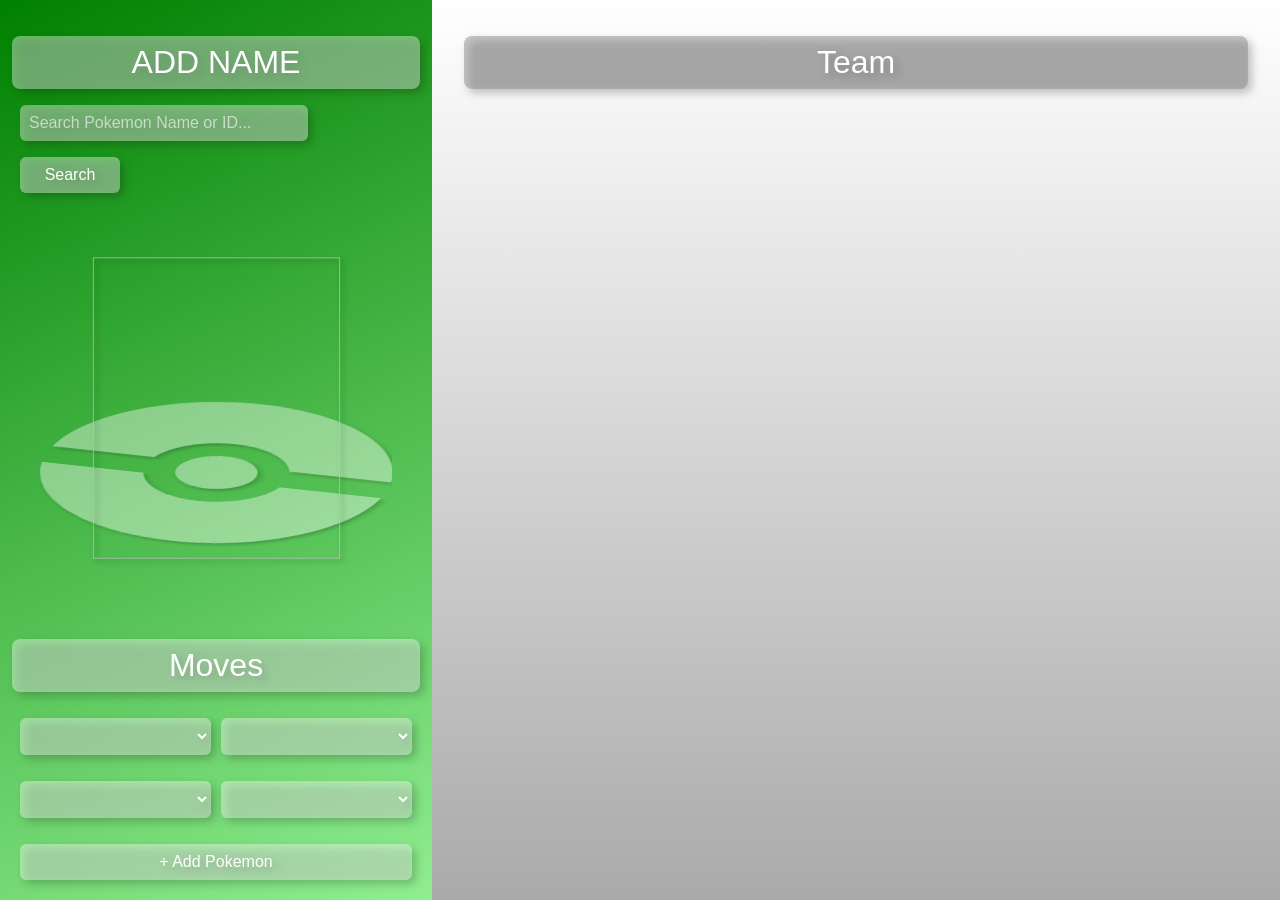
==== pokemon/index.html @ 949248d9 "pokemon" ====
<!DOCTYPE html>
<html lang="en">
<head>
    <meta charset="UTF-8">
    <meta name="viewport" content="width=device-width, initial-scale=1.0">
    <link rel="stylesheet" href="style.css">
    <title>Document</title>
</head>
<body>
    <div class="pokemon" id="pokemon-color">
        <h1 id="pokemon-name">ADD NAME</h1>
        <div class="search-container">
            <input type="text" placeholder="Search Pokemon Name or ID..." id="searchInput">
            <button id="searchBtn">Search</button>
        </div>

        

        <div class="display-container">
            <img class="circle" src="img/circle.svg">
            <img class="sprite" id="display-sprite">
        </div>
        
        <h1>Moves</h1>
        <div class="moves" id="move-container">
            <select class="move-select"></select>
            <select class="move-select"></select>
            <select class="move-select"></select>
            <select class="move-select"></select>
        </div>

        <button class="add-pokmemon">+ Add Pokemon</button>


    </div>

    <div class="team">
        <h1>Team</h1>
        <div id="members">
            
        </div>

    </div>

    <script src="script.js"></script>
</body>
</html>
---- pokemon/style.css ----
/* general */

:root {
    --bg-color-1: lightgreen;
    --bg-color-2: green;
    --font-color: white;
    --contrast-color: rgba(255, 255, 255, 0.4);
}

body{
    background-color: rgb(255, 255, 255);
    margin: 0;
    height: 100vh;
    display: flex;

    font-family:'Segoe UI', Tahoma, Geneva, Verdana, sans-serif;
    color: var(--font-color);
    
}

img{
    image-rendering: pixelated;
}

.sprite{
    filter: drop-shadow(4px 4px 4px rgba(0, 0, 0, 0.5));
}


/* pokemon */
.pokemon {
    flex: 1;
    display: flex;
    flex-direction: column;
    align-items: center;
    justify-content: flex-start;
    padding: 20px;
    overflow-y: auto;



    background: linear-gradient(-25deg, var(--bg-color-1), var(--bg-color-2));
    transition: background 0.5s ease;

    overflow-x: hidden;
}

h1{
    background-color: var(--contrast-color);
    padding: 8px;
    width: 100%;
    border: 1px;
    border-radius: 8px;

    text-align: center;
    font-weight: 300;
    margin: 16px 0 0 0 ;
    filter: drop-shadow(4px 4px 4px rgba(0, 0, 0, 0.5));


}

.display-container {
    position: relative;
    width: 90%;
    max-width: 400px;
    height: auto;
    aspect-ratio: 1 / 1;

    width: min(90%, 80vh); 
    height: min(90%, 80vh);
    overflow: hidden;
    
}

.display-container .circle,
.display-container .sprite {
    position: absolute;
    top: 0;
    left: 0;
    width: 100%;
    height: 100%;
    filter: drop-shadow(4px 4px 4px rgba(0, 0, 0, 0.5));
}

.display-container .sprite {
    z-index: 2;
    object-fit: contain; 
    transform: scale(0.7)
}

.display-container .circle {
    opacity: 0.4;
    transform:  translateY(15%) scaleY(0.40) rotate(15deg);
    
    transform-origin: center; 
}

.moves {
    display: grid;
    grid-template-columns: repeat(2, 1fr);
    grid-gap: 10px;
    width: 100%;
    margin: 10px 0;
    
}

.moves select {
    width: 100%; 
    padding: 8px;
    font-size: 1rem;
    border-radius: 6px;
    border: 1px solid transparent;
    background-color: rgb(from var(--contrast-color) r g b / 0.4);
    filter: drop-shadow(4px 4px 4px rgba(0, 0, 0, 0.5));

    margin: 16px 0 0 0 ;
        color: var(--font-color);
}
.pokemon select:focus
{
    background-color: rgb(from var(--contrast-color) r g b / 0.9);
}
.pokemon select:hover
{
    background-color: rgb(from var(--contrast-color) r g b / 0.9);
    transition: background-color 0.4s ease;
}

.pokemon input
{
    width: calc(100% - 122px); 
    padding: 8px;
    font-size: 1rem;
    border-radius: 6px;
    border: 1px solid transparent;
    background-color: rgb(from var(--contrast-color) r g b / 0.4);
    filter: drop-shadow(4px 4px 4px rgba(0, 0, 0, 0.5));

    margin: 16px 0 0 0 ;
    color: var(--font-color);
}
.pokemon input:hover
{
    background-color: rgb(from var(--contrast-color) r g b / 0.9);
    transition: background-color 0.4s ease;
}
.pokemon input::placeholder {
    color: color-mix(in srgb, var(--font-color) 60%, transparent);
}

.pokemon button
{
    width: 100px; 
    padding: 8px;
    font-size: 1rem;
    border-radius: 6px;
    border: 1px solid transparent;
    background-color: rgb(from var(--contrast-color) r g b / 0.4);
    filter: drop-shadow(4px 4px 4px rgba(0, 0, 0, 0.5));
    color: var(--font-color);
    margin: 16px 0 0 0 ;
}

.pokemon button:hover
{
    background-color: rgb(from var(--contrast-color) r g b / 0.9);
    transition: background-color 0.4s ease;
}

.pokemon .add-pokmemon
{
    width: 100%;
}

.search-container
{
    width: 100%;
}

/* team */
.team {
    background: linear-gradient(to bottom, white, rgb(170, 170, 170));
    flex: 2;
    padding: 32px;
    padding-top: 20px;
    overflow-x: hidden;
    color: white;
}

.team h1{
    background-color: rgba(132, 132, 132, 0.45);
    margin-bottom: 16px;
    width:  calc(100% - 16px); ;
}

.team #members {
    display: grid;
    grid-template-columns: repeat(2, 1fr);  
    grid-template-rows: repeat(3, 1fr);     
    gap: 20px;

    height: calc(100% - 96px); 
}

.team-member {
    background: linear-gradient(-25deg, var(--bg-color-1), var(--bg-color-2));
    filter: drop-shadow(4px 4px 4px rgba(0, 0, 0, 0.5));
    border-radius: 12px;

    padding-left: 32px;
    display: flex;
    align-items: center;
    gap: 8px;

    backdrop-filter: blur(4px);
}


/* general */

:root {
    --bg-color-1: lightgreen;
    --bg-color-2: green;
    --font-color: white;
    --contrast-color: rgba(255, 255, 255, 0.4);
}

body{
    background-color: rgb(255, 255, 255);
    margin: 0;
    height: 100vh;
    display: flex;

    font-family:'Segoe UI', Tahoma, Geneva, Verdana, sans-serif;
    color: var(--font-color);
    
}

img{
    image-rendering: pixelated;
}

.sprite{
    filter: drop-shadow(4px 4px 4px rgba(0, 0, 0, 0.5));
}


/* pokemon */
.pokemon {
    flex: 1;
    display: flex;
    flex-direction: column;
    align-items: center;
    justify-content: flex-start;
    padding: 20px;
    overflow-y: auto;



    background: linear-gradient(-25deg, var(--bg-color-1), var(--bg-color-2));
    transition: background 0.5s ease;

    overflow-x: hidden;
}

h1{
    background-color: var(--contrast-color);
    padding: 8px;
    width: 100%;
    border: 1px;
    border-radius: 8px;

    text-align: center;
    font-weight: 300;
    margin: 16px 0 0 0 ;
    filter: drop-shadow(4px 4px 4px rgba(0, 0, 0, 0.5));


}

.display-container {
    position: relative;
    width: 90%;
    max-width: 400px;
    height: auto;
    aspect-ratio: 1 / 1;

    width: min(90%, 80vh); 
    height: min(90%, 80vh);
    overflow: hidden;
    
}

.display-container .circle,
.display-container .sprite {
    position: absolute;
    top: 0;
    left: 0;
    width: 100%;
    height: 100%;
    filter: drop-shadow(4px 4px 4px rgba(0, 0, 0, 0.5));
}

.display-container .sprite {
    z-index: 2;
    object-fit: contain; 
    transform: scale(0.7)
}

.display-container .circle {
    opacity: 0.4;
    transform:  translateY(15%) scaleY(0.40) rotate(15deg);
    
    transform-origin: center; 
}

.moves {
    display: grid;
    grid-template-columns: repeat(2, 1fr);
    grid-gap: 10px;
    width: 100%;
    margin: 10px 0;
    
}

.moves select {
    width: 100%; 
    padding: 8px;
    font-size: 1rem;
    border-radius: 6px;
    border: 1px solid transparent;
    background-color: rgb(from var(--contrast-color) r g b / 0.4);
    filter: drop-shadow(4px 4px 4px rgba(0, 0, 0, 0.5));

    margin: 16px 0 0 0 ;
        color: var(--font-color);
}
.pokemon select:focus
{
    background-color: rgb(from var(--contrast-color) r g b / 0.9);
}
.pokemon select:hover
{
    background-color: rgb(from var(--contrast-color) r g b / 0.9);
    transition: background-color 0.4s ease;
}

.pokemon input
{
    width: calc(100% - 122px); 
    padding: 8px;
    font-size: 1rem;
    border-radius: 6px;
    border: 1px solid transparent;
    background-color: rgb(from var(--contrast-color) r g b / 0.4);
    filter: drop-shadow(4px 4px 4px rgba(0, 0, 0, 0.5));

    margin: 16px 0 0 0 ;
    color: var(--font-color);
}
.pokemon input:hover
{
    background-color: rgb(from var(--contrast-color) r g b / 0.9);
    transition: background-color 0.4s ease;
}
.pokemon input::placeholder {
    color: color-mix(in srgb, var(--font-color) 60%, transparent);
}

.pokemon button
{
    width: 100px; 
    padding: 8px;
    font-size: 1rem;
    border-radius: 6px;
    border: 1px solid transparent;
    background-color: rgb(from var(--contrast-color) r g b / 0.4);
    filter: drop-shadow(4px 4px 4px rgba(0, 0, 0, 0.5));
    color: var(--font-color);
    margin: 16px 0 0 0 ;
}

.pokemon button:hover
{
    background-color: rgb(from var(--contrast-color) r g b / 0.9);
    transition: background-color 0.4s ease;
}

.pokemon .add-pokmemon
{
    width: 100%;
}

.search-container
{
    width: 100%;
}

/* team */
.team {
    background: linear-gradient(to bottom, white, rgb(170, 170, 170));
    flex: 2;
    padding: 32px;
    padding-top: 20px;
    overflow-x: hidden;
    color: white;
}

.team h1{
    background-color: rgba(132, 132, 132, 0.45);
    margin-bottom: 16px;
    width:  calc(100% - 16px); ;
}

.team #members {
    display: grid;
    grid-template-columns: repeat(2, 1fr);  
    grid-template-rows: repeat(3, 1fr);     
    gap: 20px;

    height: calc(100% - 96px); 
}

.team-member {
    background: linear-gradient(-25deg, var(--bg-color-1), var(--bg-color-2));
    filter: drop-shadow(4px 4px 4px rgba(0, 0, 0, 0.5));
    border-radius: 12px;

    padding-left: 32px;
    display: flex;
    align-items: center;
    gap: 8px;

    backdrop-filter: blur(4px);
}


/* general */

:root {
    --bg-color-1: lightgreen;
    --bg-color-2: green;
    --font-color: white;
    --contrast-color: rgba(255, 255, 255, 0.4);
}

body{
    background-color: rgb(255, 255, 255);
    margin: 0;
    height: 100vh;
    display: flex;

    font-family:'Segoe UI', Tahoma, Geneva, Verdana, sans-serif;
    color: var(--font-color);
    
}

img{
    image-rendering: pixelated;
}

.sprite{
    filter: drop-shadow(4px 4px 4px rgba(0, 0, 0, 0.5));
}


/* pokemon */
.pokemon {
    flex: 1;
    display: flex;
    flex-direction: column;
    align-items: center;
    justify-content: flex-start;
    padding: 20px;
    overflow-y: auto;



    background: linear-gradient(-25deg, var(--bg-color-1), var(--bg-color-2));
    transition: background 0.5s ease;

    overflow-x: hidden;
}

h1{
    background-color: var(--contrast-color);
    padding: 8px;
    width: 100%;
    border: 1px;
    border-radius: 8px;

    text-align: center;
    font-weight: 300;
    margin: 16px 0 0 0 ;
    filter: drop-shadow(4px 4px 4px rgba(0, 0, 0, 0.5));


}

.display-container {
    position: relative;
    width: 90%;
    max-width: 400px;
    height: auto;
    aspect-ratio: 1 / 1;

    width: min(90%, 80vh); 
    height: min(90%, 80vh);
    overflow: hidden;
    
}

.display-container .circle,
.display-container .sprite {
    position: absolute;
    top: 0;
    left: 0;
    width: 100%;
    height: 100%;
    filter: drop-shadow(4px 4px 4px rgba(0, 0, 0, 0.5));
}

.display-container .sprite {
    z-index: 2;
    object-fit: contain; 
    transform: scale(0.7)
}

.display-container .circle {
    opacity: 0.4;
    transform:  translateY(15%) scaleY(0.40) rotate(15deg);
    
    transform-origin: center; 
}

.moves {
    display: grid;
    grid-template-columns: repeat(2, 1fr);
    grid-gap: 10px;
    width: 100%;
    margin: 10px 0;
    
}

.moves select {
    width: 100%; 
    padding: 8px;
    font-size: 1rem;
    border-radius: 6px;
    border: 1px solid transparent;
    background-color: rgb(from var(--contrast-color) r g b / 0.4);
    filter: drop-shadow(4px 4px 4px rgba(0, 0, 0, 0.5));

    margin: 16px 0 0 0 ;
        color: var(--font-color);
}
.pokemon select:focus
{
    background-color: rgb(from var(--contrast-color) r g b / 0.9);
}
.pokemon select:hover
{
    background-color: rgb(from var(--contrast-color) r g b / 0.9);
    transition: background-color 0.4s ease;
}

.pokemon input
{
    width: calc(100% - 122px); 
    padding: 8px;
    font-size: 1rem;
    border-radius: 6px;
    border: 1px solid transparent;
    background-color: rgb(from var(--contrast-color) r g b / 0.4);
    filter: drop-shadow(4px 4px 4px rgba(0, 0, 0, 0.5));

    margin: 16px 0 0 0 ;
    color: var(--font-color);
}
.pokemon input:hover
{
    background-color: rgb(from var(--contrast-color) r g b / 0.9);
    transition: background-color 0.4s ease;
}
.pokemon input::placeholder {
    color: color-mix(in srgb, var(--font-color) 60%, transparent);
}

.pokemon button
{
    width: 100px; 
    padding: 8px;
    font-size: 1rem;
    border-radius: 6px;
    border: 1px solid transparent;
    background-color: rgb(from var(--contrast-color) r g b / 0.4);
    filter: drop-shadow(4px 4px 4px rgba(0, 0, 0, 0.5));
    color: var(--font-color);
    margin: 16px 0 0 0 ;
}

.pokemon button:hover
{
    background-color: rgb(from var(--contrast-color) r g b / 0.9);
    transition: background-color 0.4s ease;
}

.pokemon .add-pokmemon
{
    width: 100%;
}

.search-container
{
    width: 100%;
}

/* team */
.team {
    background: linear-gradient(to bottom, white, rgb(170, 170, 170));
    flex: 2;
    padding: 32px;
    padding-top: 20px;
    overflow-x: hidden;
    color: white;

}

.team h1{
    background-color: rgba(132, 132, 132, 0.45);
    margin-bottom: 16px;
    width:  calc(100% - 16px); ;
}

.team #members {
    display: grid;
    grid-template-columns: repeat(2, 1fr);  
    grid-template-rows: repeat(3, 1fr);     
    gap: 20px;

    height: calc(100% - 96px); 
    padding-bottom: 20px;
    box-sizing: border-box;
}

.team-member {
    background: linear-gradient(-25deg, var(--bg-color-1), var(--bg-color-2));
    filter: drop-shadow(4px 4px 4px rgba(0, 0, 0, 0.5));
    border-radius: 12px;

    display: flex;
    align-items: center;
    gap: 16px; 
    padding: 0 12px; 
    backdrop-filter: blur(4px);
    box-sizing: border-box;
}

.team-member ul {
    display: grid;
    grid-template-columns: 1fr 1fr;
    grid-template-rows: auto auto;
    gap: 8px;
    list-style: none;
    padding: 0;
    margin: 0;
    width: 100%;
    box-sizing: border-box;
}

.team-member li {
    background-color: var(--contrast-color);
    border-radius: 8px;
    padding: 4px;
    text-align: center;
    font-weight: 300;
    box-sizing: border-box;
    width: 100%; 
}
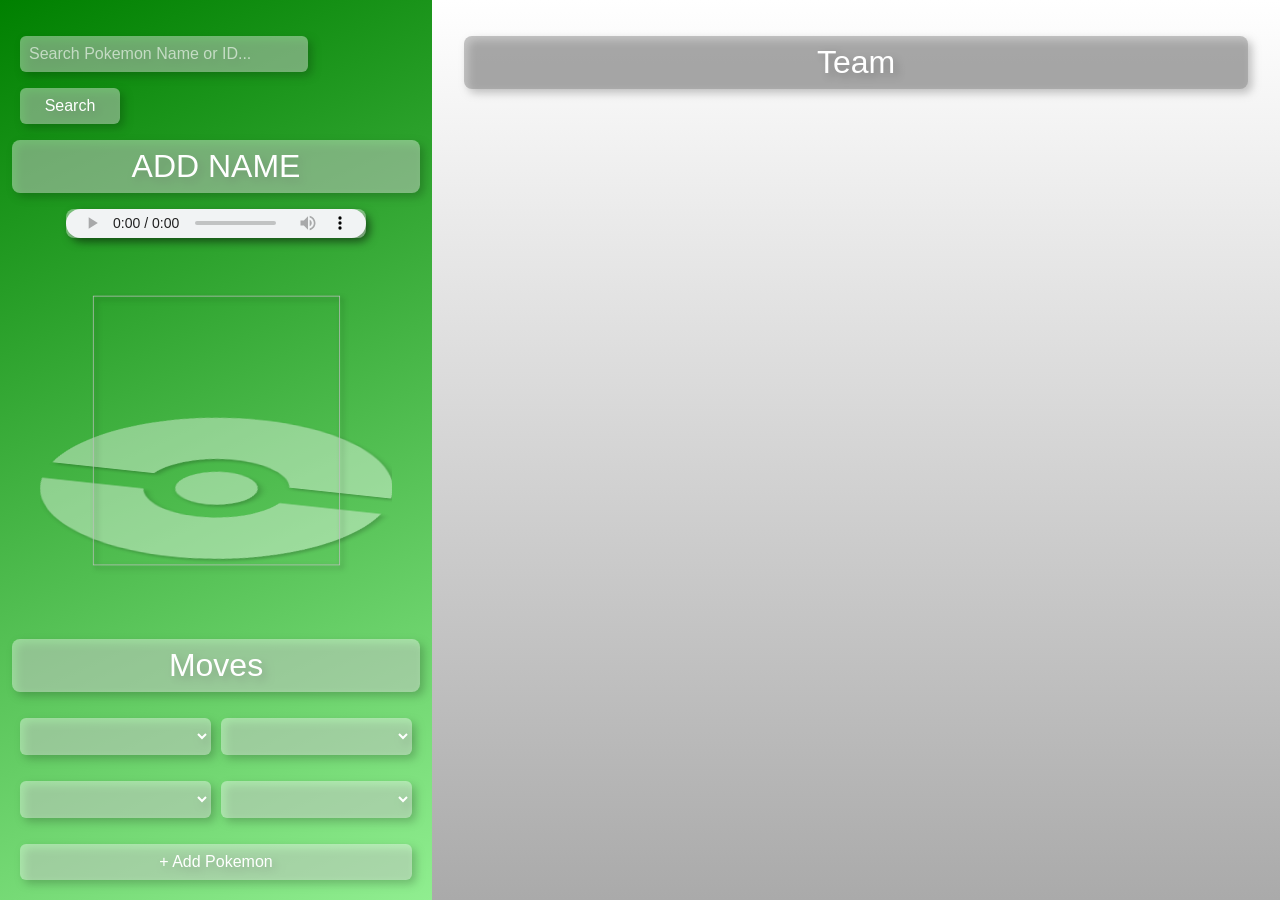
==== commit 7608ba01: "i forgor the sound" ====
--- a/pokemon/index.html
+++ b/pokemon/index.html
@@ -8,12 +8,14 @@
 </head>
 <body>
     <div class="pokemon" id="pokemon-color">
-        <h1 id="pokemon-name">ADD NAME</h1>
+
         <div class="search-container">
             <input type="text" placeholder="Search Pokemon Name or ID..." id="searchInput">
             <button id="searchBtn">Search</button>
         </div>
-
+        
+        <h1 id="pokemon-name">ADD NAME </h1>
+        <audio id="pokemon-sound" controls></audio>
         
 
         <div class="display-container">
--- a/pokemon/style.css
+++ b/pokemon/style.css
@@ -279,6 +279,19 @@
 
 }
 
+audio{
+    background-color: var(--contrast-color);
+
+    border: 1px;
+    border-radius: 8px;
+
+    text-align: center;
+    font-weight: 300;
+    margin: 16px 0 0 0 ;
+    filter: drop-shadow(4px 4px 4px rgba(0, 0, 0, 0.5));
+
+}
+
 .display-container {
     position: relative;
     width: 90%;
@@ -679,4 +692,3 @@
     width: 100%; 
 }
 
-
